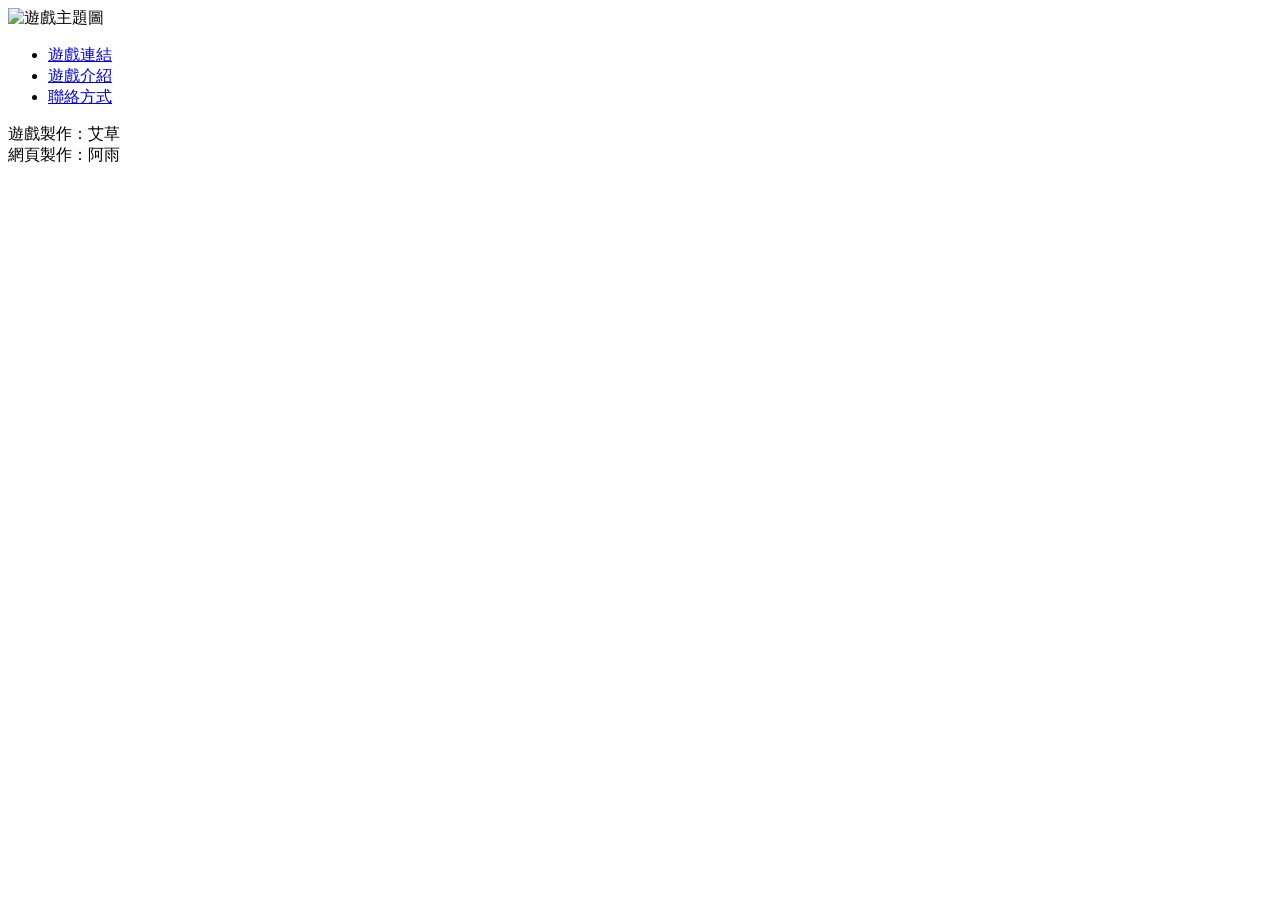
==== index.html @ 2dd6d038 "index.html" ====
<!DOCTYPE html>
<html>
<head>
    <meta charset="UTF-8">
    <meta http-equiv="X-UA-Compatible" content="IE=edge">
    <meta name="viewport" content="width=device-width, initial-scale=1.0">
    <title>私刑者-放視</title>
    <link rel="stylesheet" type="text/css" href="vigilante test.css">
</head>

<body>
    <main>
        <div class="hero">
            <img src="02.png" alt="遊戲主題圖" class="hero-logo">
        </div>

        <aside class="sidebar">
            <ul>
                <li><a href="https://qwq-950703.itch.io/-demo">遊戲連結</a></li>
                <li><a href="私刑者 遊戲介紹(放視).html">遊戲介紹</a></li>
                <li><a href="私刑者 聯絡方式(放視).html">聯絡方式</a></li>
            </ul>
        </aside>
    </main>

    <footer>遊戲製作：艾草</footer>
    <footer>網頁製作：阿雨</footer>
</body>
</html>
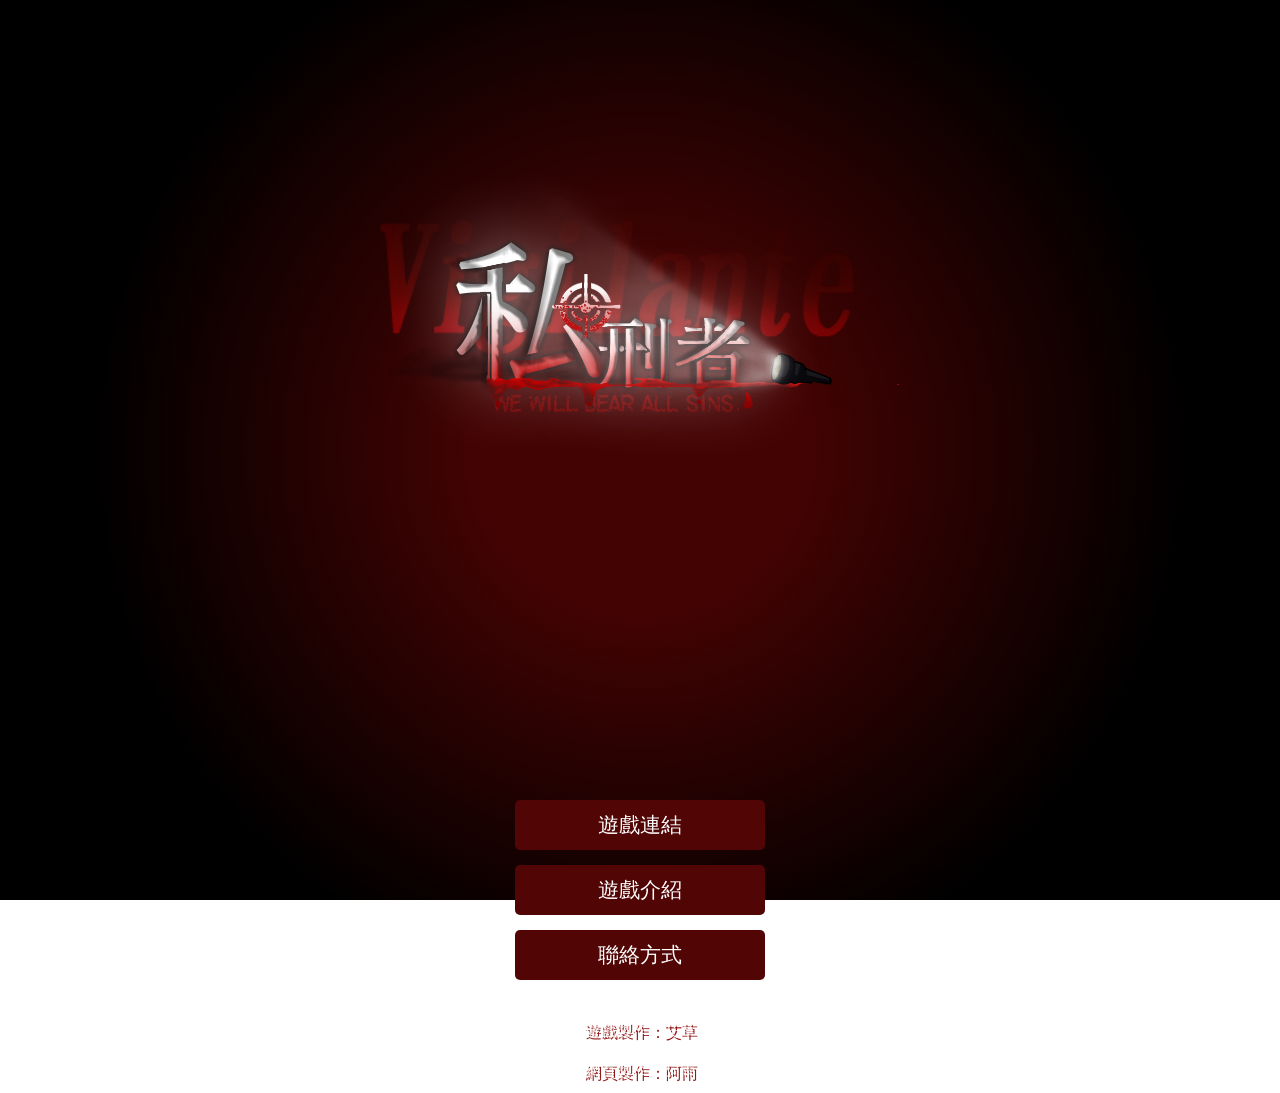
==== commit 068bdcf3: "Add files via upload" ====
--- a/index.html
+++ b/index.html
@@ -1,29 +1,29 @@
-<!DOCTYPE html>
-<html>
-<head>
-    <meta charset="UTF-8">
-    <meta http-equiv="X-UA-Compatible" content="IE=edge">
-    <meta name="viewport" content="width=device-width, initial-scale=1.0">
-    <title>私刑者-放視</title>
-    <link rel="stylesheet" type="text/css" href="vigilante test.css">
-</head>
-
-<body>
-    <main>
-        <div class="hero">
-            <img src="02.png" alt="遊戲主題圖" class="hero-logo">
-        </div>
-
-        <aside class="sidebar">
-            <ul>
-                <li><a href="https://qwq-950703.itch.io/-demo">遊戲連結</a></li>
-                <li><a href="私刑者 遊戲介紹(放視).html">遊戲介紹</a></li>
-                <li><a href="私刑者 聯絡方式(放視).html">聯絡方式</a></li>
-            </ul>
-        </aside>
-    </main>
-
-    <footer>遊戲製作：艾草</footer>
-    <footer>網頁製作：阿雨</footer>
-</body>
-</html>
+<!DOCTYPE html>
+<html>
+<head>
+    <meta charset="UTF-8">
+    <meta http-equiv="X-UA-Compatible" content="IE=edge">
+    <meta name="viewport" content="width=device-width, initial-scale=1.0">
+    <title>私刑者-放視</title>
+    <link rel="stylesheet" type="text/css" href="vigilante test.css">
+</head>
+
+<body>
+    <main>
+        <div class="hero">
+            <img src="02.png" alt="遊戲主題圖" class="hero-logo">
+        </div>
+
+        <aside class="sidebar">
+            <ul>
+                <li><a href="https://qwq-950703.itch.io/-demo">遊戲連結</a></li>
+                <li><a href="私刑者 遊戲介紹(放視).html">遊戲介紹</a></li>
+                <li><a href="私刑者 聯絡方式(放視).html">聯絡方式</a></li>
+            </ul>
+        </aside>
+    </main>
+
+    <footer>遊戲製作：艾草</footer>
+    <footer>網頁製作：阿雨</footer>
+</body>
+</html>
--- a/vigilante test.css
+++ b/vigilante test.css
@@ -0,0 +1,64 @@
+/* ======= 全域設定 ======= */
+body {
+    background: radial-gradient(circle, rgb(68, 3, 3)20%, rgb(0, 0, 0)70%);
+    background-attachment: fixed; /* 讓背景固定不隨滾動條移動，效果更好 */
+    margin: 0;
+    padding: 0;
+    color: white;
+    text-align: center;
+    font-family: "Georgia", "標楷體", "PingFang TC", sans-serif;
+}
+
+/* ======= 頁首圖片 ======= */
+.top-img {
+    width: 250px;
+    display: block;
+    margin: 20px; 
+    border-radius: 10px;
+}
+
+/* ======= 側邊欄 ======= */
+.sidebar {
+    width: 250px;
+    margin: 0 auto;
+    padding: 15px;
+    text-align: center;
+}
+
+.sidebar ul {
+    list-style: none;
+    padding: 0;
+}
+
+.sidebar li {
+    margin-bottom: 15px; /* 稍微增加間距，浮動時才不會撞到 */
+}
+
+.sidebar a {
+    display: block;
+    text-decoration: none;
+    color: #fffefe;
+    background: #510505;
+    border-radius: 5px;
+    padding: 10px;
+    transition: all 0.3s ease; 
+    border: 1px solid transparent;
+    font-size: 1.3em; 
+}
+
+/* ======= 側邊欄浮動效果 (Hover) ======= */
+.sidebar a:hover {
+    background: #7a0e0e;
+    /* 核心效果：往上移動 5px，並加入外陰影 */
+    transform: translateY(-5px); 
+    box-shadow: 0 10px 20px rgba(0, 0, 0, 0.5);
+    border: 1px solid #e44040; /* 加入微弱紅光邊框 */
+}
+
+/* ======= 頁尾 ======= */
+footer {
+    text-align: center;
+    padding: 10px;
+    color: #fff;
+    text-shadow: 2px 2px #921717;
+}
